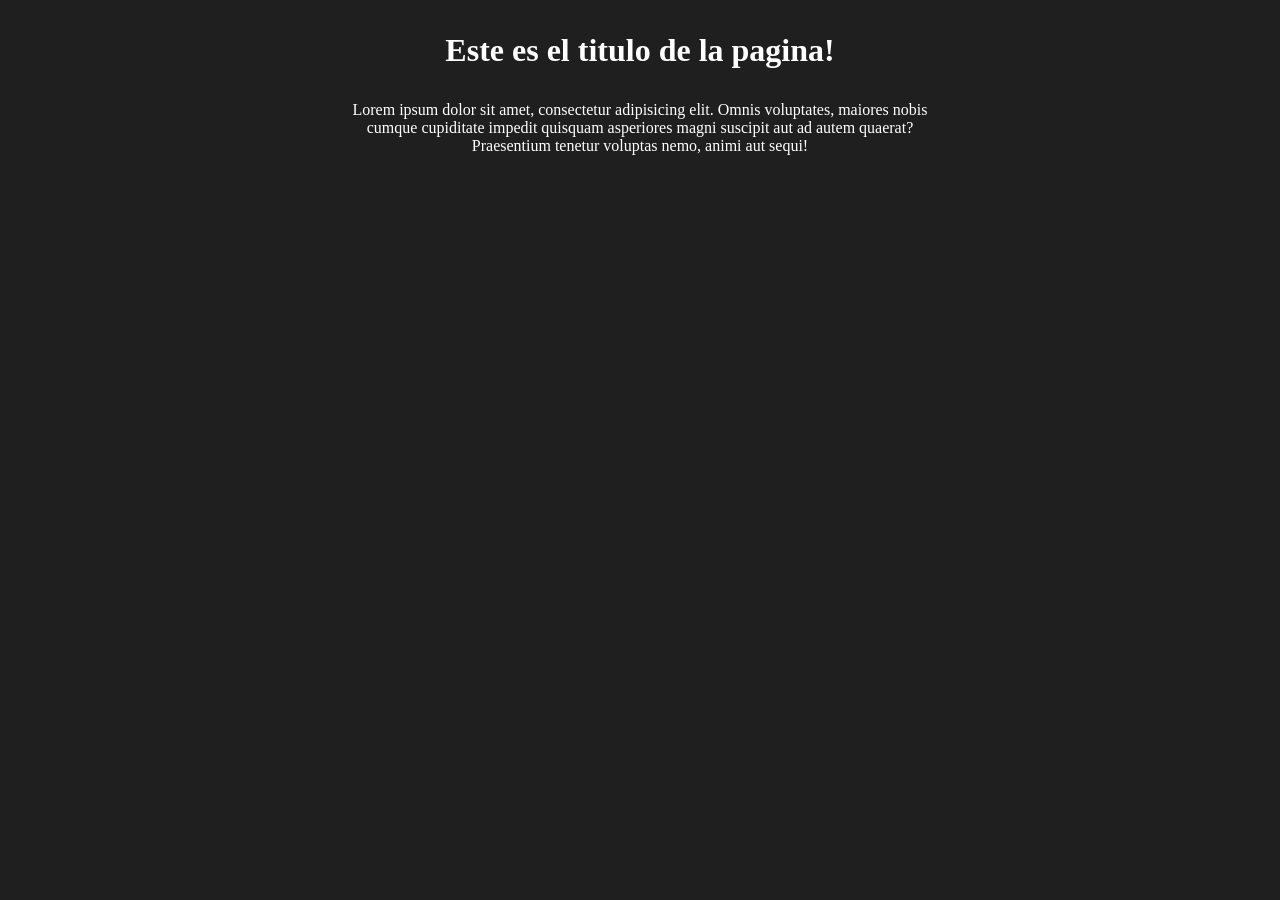
==== index.html @ 4931c19b "first commit" ====
<!DOCTYPE html>
<html lang="en">
  <head>
    <meta charset="UTF-8" />
    <meta name="viewport" content="width=device-width, initial-scale=1.0" />
    <link rel="stylesheet" href="styles.css">
    <title>Ejercicio 1</title>
  </head>
  <body>
    <main>
      <h1>Este es el titulo de la pagina!</h1>
      <p>
        Lorem ipsum dolor sit amet, consectetur adipisicing elit. Omnis
        voluptates, maiores nobis cumque cupiditate impedit quisquam asperiores
        magni suscipit aut ad autem quaerat? Praesentium tenetur voluptas nemo,
        animi aut sequi!
      </p>

    </main>
  </body>
</html>
---- styles.css ----
* {
    margin: 0;
    box-sizing: border-box;
}

body {
    background-color: #1f1f1f;
    color: white;
    text-align: center;
    margin-top: 2rem;
    display: flex;
    flex-direction: column;
    justify-content: center;
    align-items: center;
    gap: 2rem; 
}

main {
    display: flex;
    flex-direction: column;
    gap: 2rem; 
    max-width: 600px;
}

nav {
    display: flex;
    justify-content: center;
    margin-bottom: 1rem;
}

ul {
    display: flex;
    flex-direction: row;
    gap: 2rem;
}

li {
    list-style-type: none;
}

section , article {
    max-width: 600px;
}

.formItem {
    margin-bottom: 2rem;
    display: flex;
    align-items: center;
    gap: 8px;
}

textarea {
    min-width: 200px;
}

button {
padding: 1.2rem;

}
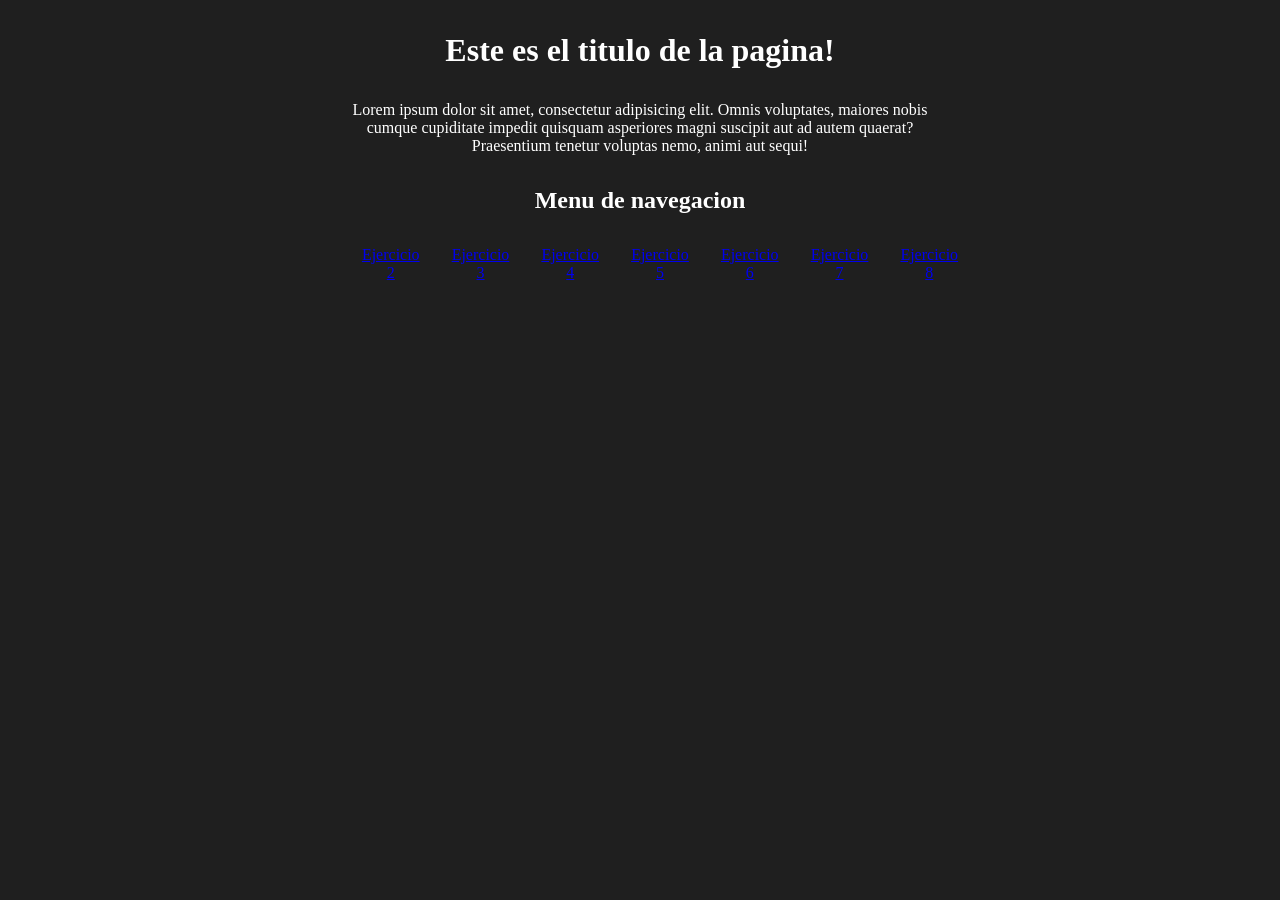
==== commit 1c1e44f8: "finished repartido 1" ====
--- a/index.html
+++ b/index.html
@@ -16,6 +16,19 @@
         animi aut sequi!
       </p>
 
+      <h2>Menu de navegacion</h2>
+      <nav>
+          <ul>
+            <li><a href="./ejercicio2.html">Ejercicio 2</a></li>
+            <li><a href="./ejercicio3.html">Ejercicio 3</a></li>
+            <li><a href="./ejercicio4.html">Ejercicio 4</a></li>
+            <li><a href="./ejercicio5.html">Ejercicio 5</a></li>
+            <li><a href="./ejercicio6.html">Ejercicio 6</a></li>
+            <li><a href="./ejercicio7.html">Ejercicio 7</a></li>
+            <li><a href="./ejercicio8.html">Ejercicio 8</a></li>
+          </ul>
+      </nav>
+
     </main>
   </body>
 </html>
--- a/styles.css
+++ b/styles.css
@@ -42,6 +42,10 @@
     max-width: 600px;
 }
 
+form {
+    margin-bottom: 3rem;
+}
+
 .formItem {
     margin-bottom: 2rem;
     display: flex;
